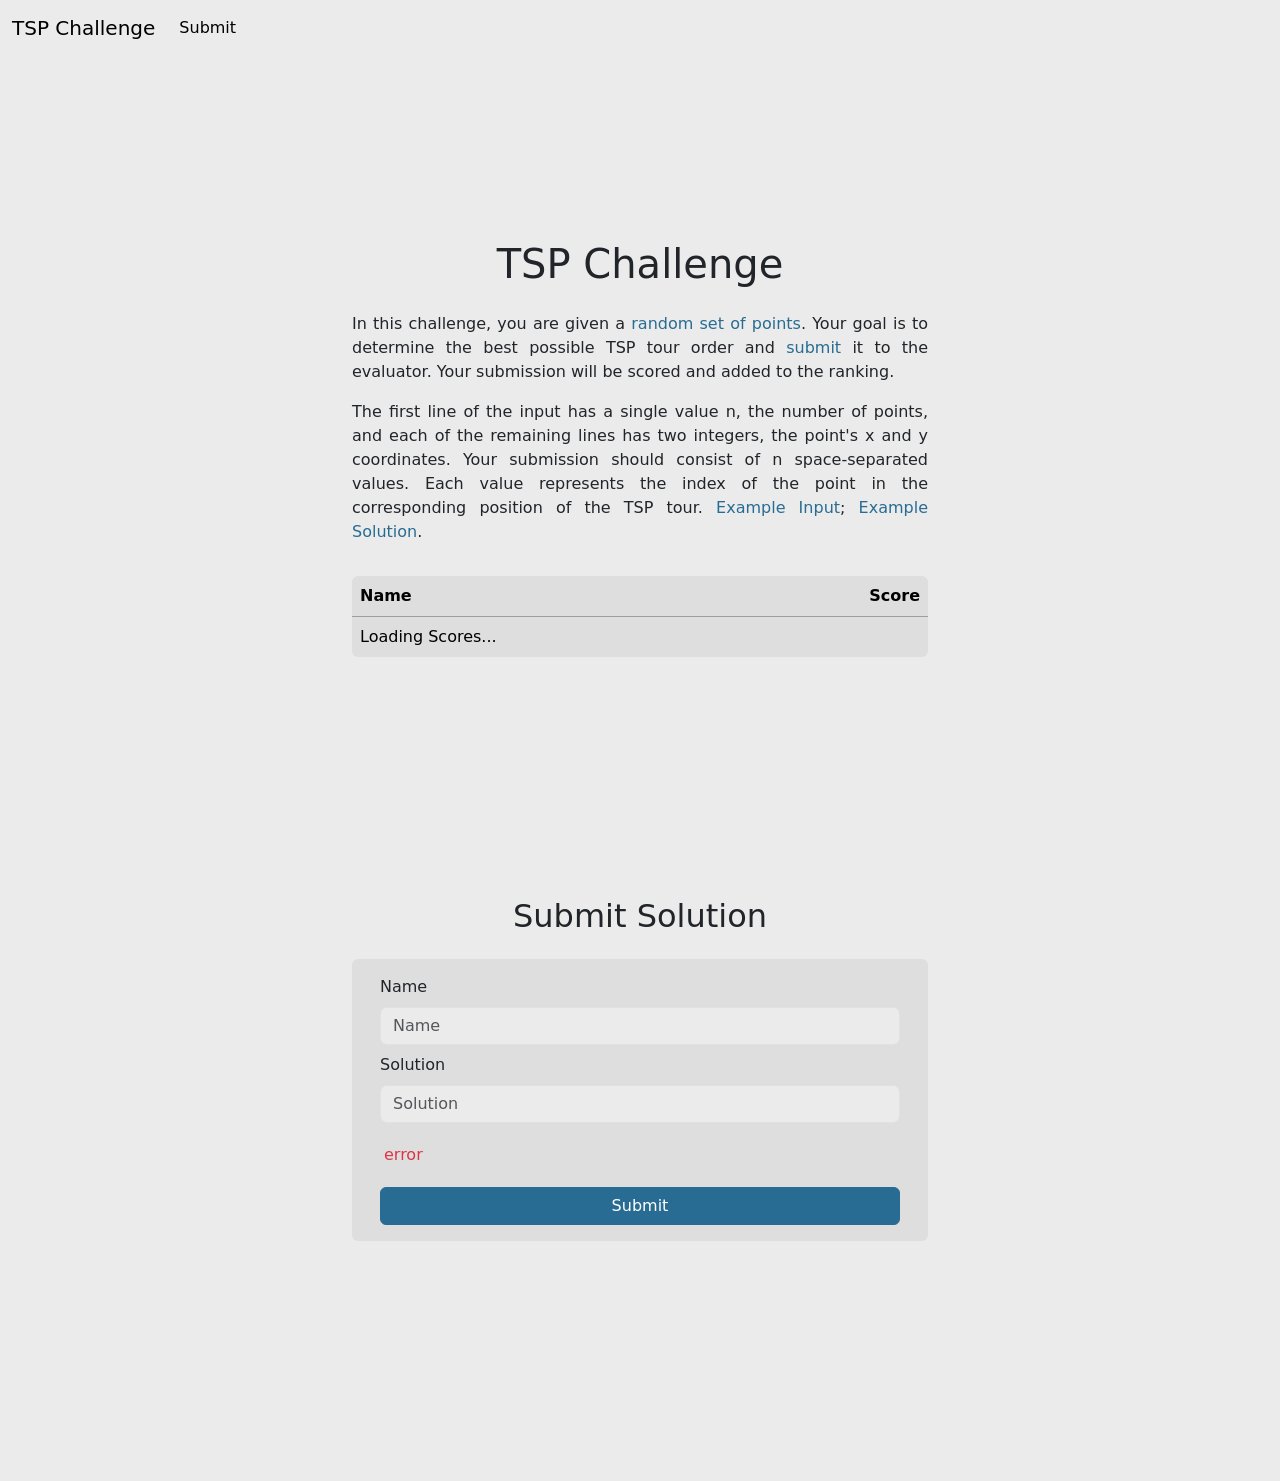
==== index.html @ cf857002 "created tsp template" ====
<!DOCTYPE html>
<html>
    <head>
        <meta charset="utf-8">
        <meta name="viewport" content="width=device-width, initial-scale=1">
        <link rel="stylesheet" href="./css/bootstrap.css">
        <link rel="stylesheet" href="./css/styles.css">

        <title>TSP Challenge</title>
    </head>
    <body class="bg-surface">
        <nav class="navbar navbar-expand-lg fixed-top bg-surface">
            <div class="container-fluid">
                <a class="navbar-brand" href="#">TSP Challenge</a>
                <div class="collapse navbar-collapse" id="navbarNav">
                    <ul class="navbar-nav me-auto">
                        <li class="nav-item">
                            <a class="nav-link active" href="#submit">Submit</a>
                        </li>
                    </ul>
                </div>
            </div>
        </nav>

        <main>
            <div class="vertical-spacer-lg"></div>
              <h1 class="text-center">TSP Challenge</h1>
              <div class="vertical-spacer-sm"></div>
              <p>In this challenge, you are given a <a href="./files/input.txt">random set of points</a>. Your goal is to determine the best possible TSP tour order and <a href="#submit">submit</a> it to the evaluator. Your submission will be scored and added to the ranking.</p>
              <p>The first line of the input has a single value n, the number of points, and each of the remaining lines has two integers, the point's x and y coordinates. Your submission should consist of n space-separated values. Each value represents the index of the point in the corresponding position of the TSP tour. <a href="./files/iexample.txt">Example Input</a>; <a href="./files/oexample.txt">Example Solution</a>.</p>
              <div class="vertical-spacer-sm"></div>
              <div class="table-responsive rounded">
                <table class="table table-surface table-hover table-responsive mb-0">
                  <thead>
                    <tr>
                      <th>Name</th>
                      <th class="text-end">Score</th>
                    </tr>
                  </thead>
                  <tbody>
                    <tr>
                      <td>Loading Scores...</td>
                      <td class="text-end"></td>
                    </tr>
                  </tbody>
                </table>
            </div>
            <div class="vertical-spacer-lg"></div>
            <h2 class="text-center" id="submit">Submit Solution</h2>
            <div class="vertical-spacer-sm"></div>
            <div class="container rounded bg-surface-variant">
                <form method="POST" action="" class="d-flex flex-column bg-surface-variant p-3 rounded">
                    <label for="name" class="form-label">Name</label>
                    <input id="name" class="form-control bg-surface" type="text" name="name" placeholder="Name" required>

                    <label for="solution" class="form-label mt-2">Solution</label>
                    <input id="solution" class="form-control bg-surface" type="text" name="solution" placeholder="Solution" required>

                    <div class="mt-3 bm-3 p-1 text-danger">
                        error
                    </div>

                    <button type="submit" class="btn btn-accent mt-3">Submit</button>
                </form>
            </div>
            <div class="vertical-spacer-lg"></div>
        </main>
    </body>
</html>
---- css/styles.css ----
.vertical-spacer-sm {
    height: 1em;
}

.vertical-spacer-md {
    height: 3em;
}

.vertical-spacer-lg {
    height: 15em;
}

main {
    max-width: 40em;
    margin-left: auto;
    margin-right: auto;
    padding-left: 2em;
    padding-right: 2em;
}

.table-surface {
    --bs-table-color: #000;
    --bs-table-bg: #dedede;
    --bs-table-border-color: #9e9e9e;
    --bs-table-hover-bg: #cecece;
}

.table tbody tr:last-child td {
    border-bottom: none;
}

main a {
    text-decoration: none;
    color: var(--bs-accent);
}

main p {
    text-align: justify;
}
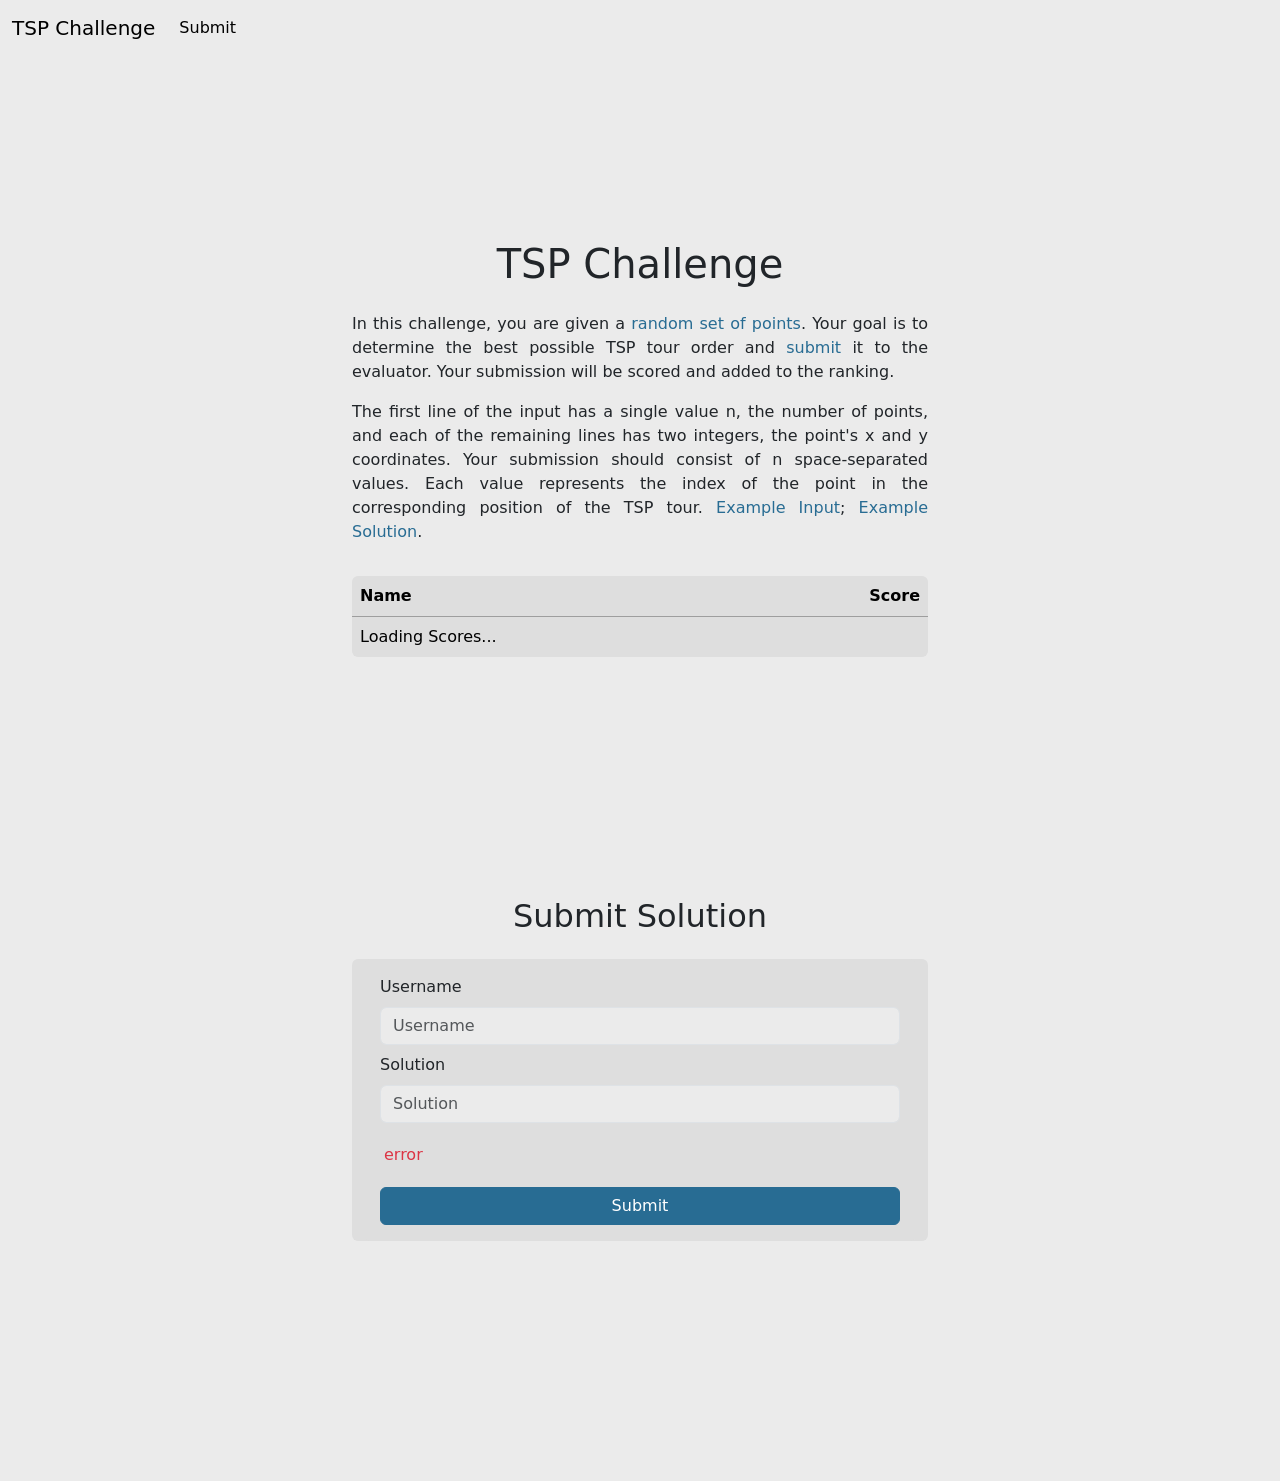
==== commit 65ea4bd9: "added result and submission js" ====
--- a/index.html
+++ b/index.html
@@ -5,6 +5,7 @@
         <meta name="viewport" content="width=device-width, initial-scale=1">
         <link rel="stylesheet" href="./css/bootstrap.css">
         <link rel="stylesheet" href="./css/styles.css">
+        <script src="./js/index.js" defer></script>
 
         <title>TSP Challenge</title>
     </head>
@@ -50,8 +51,8 @@
             <div class="vertical-spacer-sm"></div>
             <div class="container rounded bg-surface-variant">
                 <form method="POST" action="" class="d-flex flex-column bg-surface-variant p-3 rounded">
-                    <label for="name" class="form-label">Name</label>
-                    <input id="name" class="form-control bg-surface" type="text" name="name" placeholder="Name" required>
+                    <label for="username" class="form-label">Username</label>
+                    <input id="username" class="form-control bg-surface" type="text" name="name" placeholder="Username" required>
 
                     <label for="solution" class="form-label mt-2">Solution</label>
                     <input id="solution" class="form-control bg-surface" type="text" name="solution" placeholder="Solution" required>
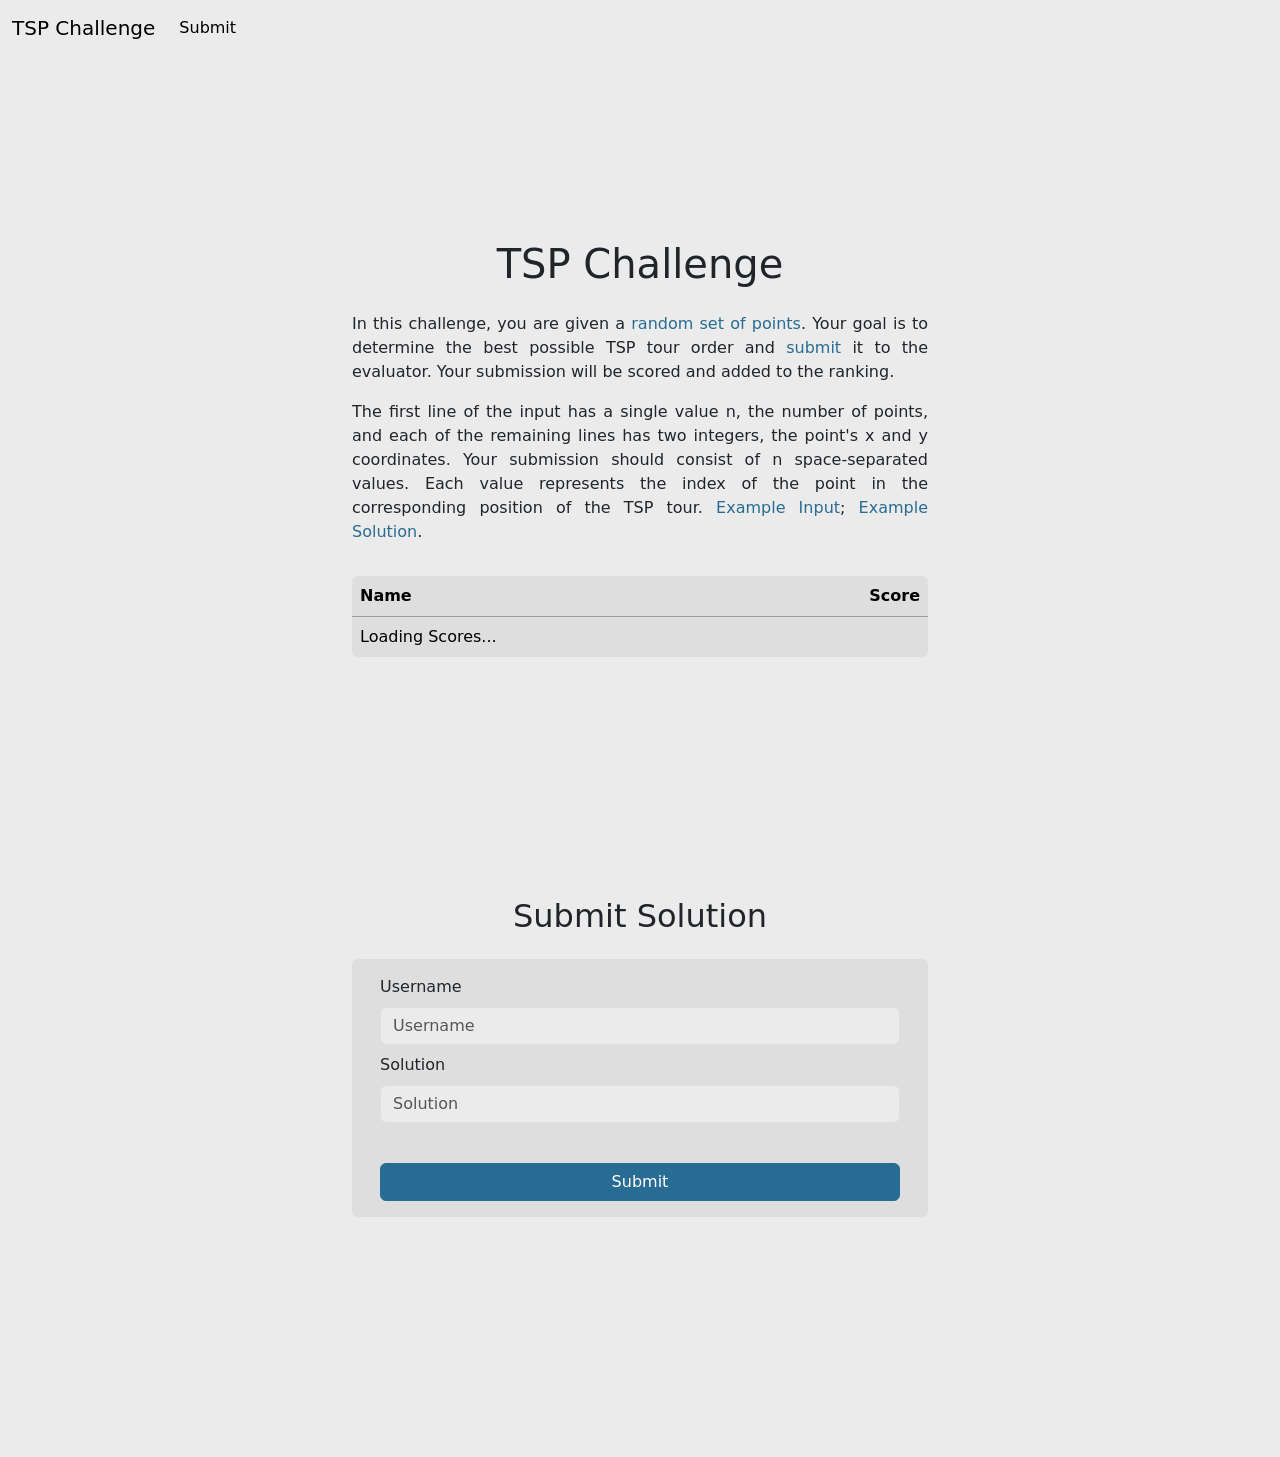
==== commit d39902ac: "added error handling" ====
--- a/index.html
+++ b/index.html
@@ -57,9 +57,7 @@
                     <label for="solution" class="form-label mt-2">Solution</label>
                     <input id="solution" class="form-control bg-surface" type="text" name="solution" placeholder="Solution" required>
 
-                    <div class="mt-3 bm-3 p-1 text-danger">
-                        error
-                    </div>
+                    <div id="error" class="mt-3 bm-3 p-1 text-danger"></div>
 
                     <button type="submit" class="btn btn-accent mt-3">Submit</button>
                 </form>
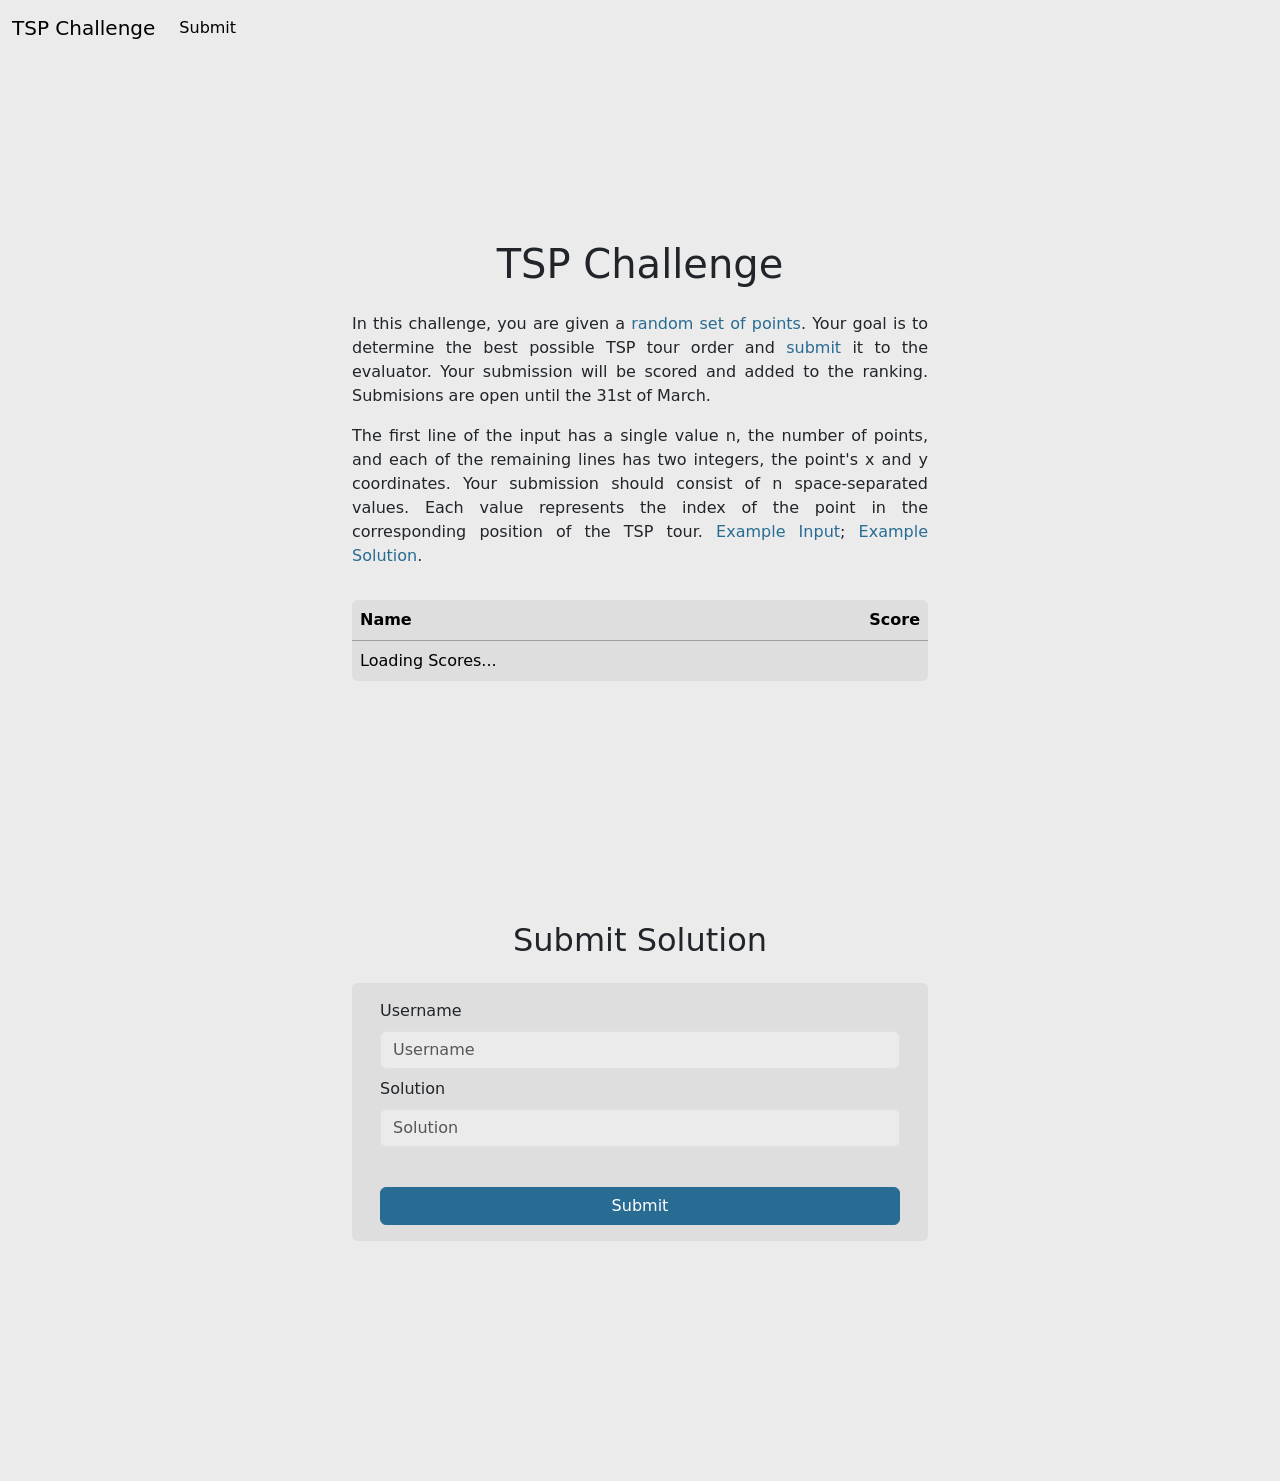
==== commit be8c6a2e: "added deadline" ====
--- a/index.html
+++ b/index.html
@@ -27,7 +27,7 @@
             <div class="vertical-spacer-lg"></div>
               <h1 class="text-center">TSP Challenge</h1>
               <div class="vertical-spacer-sm"></div>
-              <p>In this challenge, you are given a <a href="./files/input.txt">random set of points</a>. Your goal is to determine the best possible TSP tour order and <a href="#submit">submit</a> it to the evaluator. Your submission will be scored and added to the ranking.</p>
+              <p>In this challenge, you are given a <a href="./files/input.txt">random set of points</a>. Your goal is to determine the best possible TSP tour order and <a href="#submit">submit</a> it to the evaluator. Your submission will be scored and added to the ranking. Submisions are open until the 31st of March.</p>
               <p>The first line of the input has a single value n, the number of points, and each of the remaining lines has two integers, the point's x and y coordinates. Your submission should consist of n space-separated values. Each value represents the index of the point in the corresponding position of the TSP tour. <a href="./files/iexample.txt">Example Input</a>; <a href="./files/oexample.txt">Example Solution</a>.</p>
               <div class="vertical-spacer-sm"></div>
               <div class="table-responsive rounded">
